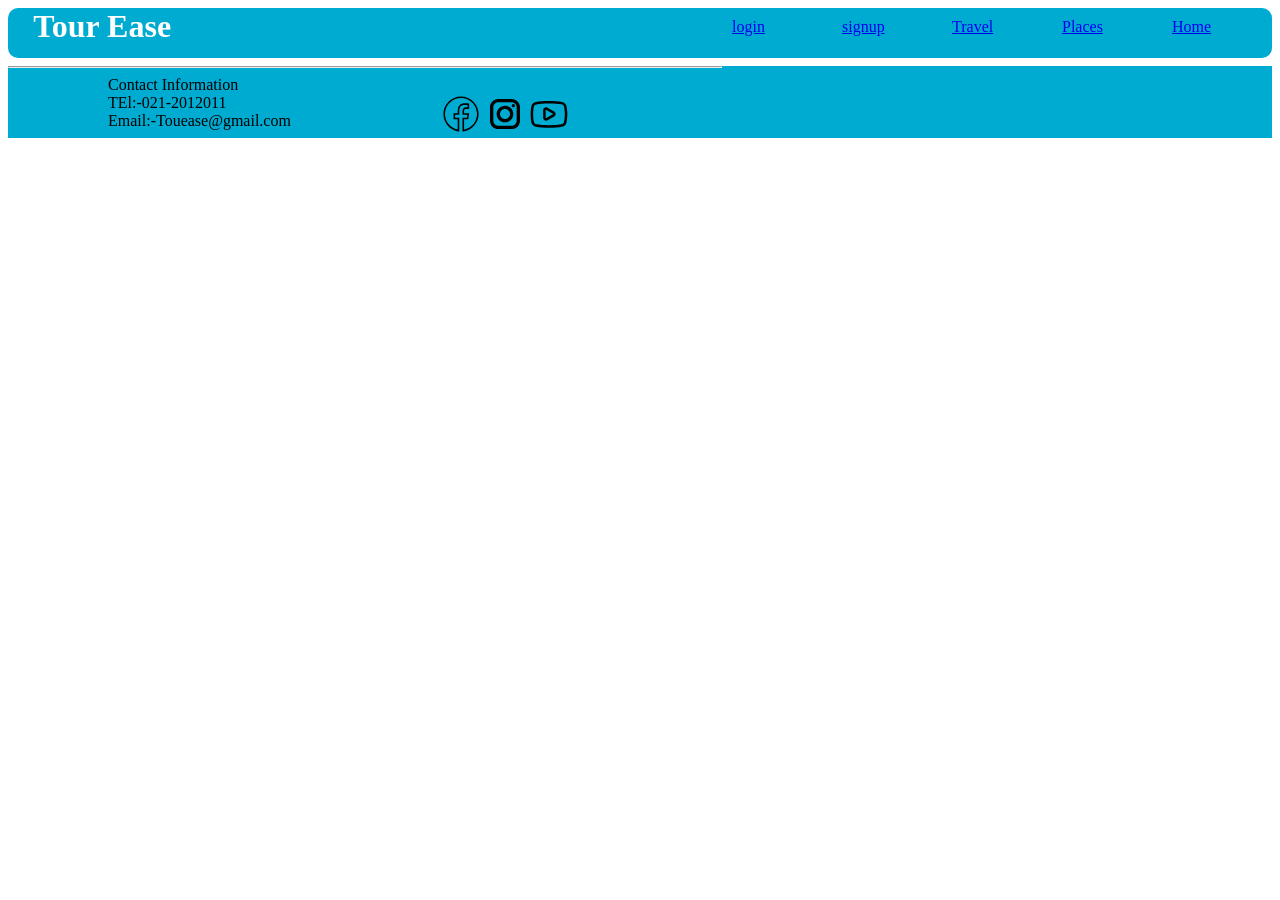
==== System/Frontend/Hotel.html @ 976e1758 "2" ====
<!DOCTYPE html>
<html lang="en">
<head>
  <meta charset="UTF-8">
  <title>Tour Ease - Explore Jaffna</title>
   <link rel="icon" href="img/logo2.png">
   <link rel="stylesheet" type="text/css" href="style.css">
    
</head>
<body>
   <header>  
            <ul>
                <h1>Tour Ease</h1>
                          <li><a href="index.html">Home</a></li>
                          <li><a href="Destination.html">Places</a></li>
                          <li><a href="Travel.html">Travel</a></li>
                          <li><a href="Signup.html">signup</a></li>
                          <li><a href="Signin.html">login</a></li>
            </ul>     
        </header>
       


         <footer>
            <hr>
            <div class="nav">
                <div style="margin-right: 150px; margin-left: 100px;">
                    Contact Information<br>
                    TEl:-021-2012011<br>
                    Email:-Touease@gmail.com<br>
                    
                </div>
                <div style="margin-right: 150px;">
                    <br>
                    <a href="https://web.facebook.com/login.php/?_rdc=1&_rdr"><svg xmlns="http://www.w3.org/2000/svg" x="0px" y="0px" width="40" height="40" viewBox="0 0 50 50">
                        <path d="M 25 3 C 12.861562 3 3 12.861562 3 25 C 3 36.019135 11.127533 45.138355 21.712891 46.728516 L 22.861328 46.902344 L 22.861328 29.566406 L 17.664062 29.566406 L 17.664062 26.046875 L 22.861328 26.046875 L 22.861328 21.373047 C 22.861328 18.494965 23.551973 16.599417 24.695312 15.410156 C 25.838652 14.220896 27.528004 13.621094 29.878906 13.621094 C 31.758714 13.621094 32.490022 13.734993 33.185547 13.820312 L 33.185547 16.701172 L 30.738281 16.701172 C 29.349697 16.701172 28.210449 17.475903 27.619141 18.507812 C 27.027832 19.539724 26.84375 20.771816 26.84375 22.027344 L 26.84375 26.044922 L 32.966797 26.044922 L 32.421875 29.564453 L 26.84375 29.564453 L 26.84375 46.929688 L 27.978516 46.775391 C 38.71434 45.319366 47 36.126845 47 25 C 47 12.861562 37.138438 3 25 3 z M 25 5 C 36.057562 5 45 13.942438 45 25 C 45 34.729791 38.035799 42.731796 28.84375 44.533203 L 28.84375 31.564453 L 34.136719 31.564453 L 35.298828 24.044922 L 28.84375 24.044922 L 28.84375 22.027344 C 28.84375 20.989871 29.033574 20.060293 29.353516 19.501953 C 29.673457 18.943614 29.981865 18.701172 30.738281 18.701172 L 35.185547 18.701172 L 35.185547 12.009766 L 34.318359 11.892578 C 33.718567 11.811418 32.349197 11.621094 29.878906 11.621094 C 27.175808 11.621094 24.855567 12.357448 23.253906 14.023438 C 21.652246 15.689426 20.861328 18.170128 20.861328 21.373047 L 20.861328 24.046875 L 15.664062 24.046875 L 15.664062 31.566406 L 20.861328 31.566406 L 20.861328 44.470703 C 11.816995 42.554813 5 34.624447 5 25 C 5 13.942438 13.942438 5 25 5 z"></path>
                        </svg></a>
                    <a href="https://www.instagram.com/accounts/login/"><svg xmlns="http://www.w3.org/2000/svg" x="0px" y="0px" width="40" height="40" viewBox="0 0 24 24">
                        <path d="M 8 3 C 5.243 3 3 5.243 3 8 L 3 16 C 3 18.757 5.243 21 8 21 L 16 21 C 18.757 21 21 18.757 21 16 L 21 8 C 21 5.243 18.757 3 16 3 L 8 3 z M 8 5 L 16 5 C 17.654 5 19 6.346 19 8 L 19 16 C 19 17.654 17.654 19 16 19 L 8 19 C 6.346 19 5 17.654 5 16 L 5 8 C 5 6.346 6.346 5 8 5 z M 17 6 A 1 1 0 0 0 16 7 A 1 1 0 0 0 17 8 A 1 1 0 0 0 18 7 A 1 1 0 0 0 17 6 z M 12 7 C 9.243 7 7 9.243 7 12 C 7 14.757 9.243 17 12 17 C 14.757 17 17 14.757 17 12 C 17 9.243 14.757 7 12 7 z M 12 9 C 13.654 9 15 10.346 15 12 C 15 13.654 13.654 15 12 15 C 10.346 15 9 13.654 9 12 C 9 10.346 10.346 9 12 9 z"></path>
                    </svg></a>
                    <a href="https://www.youtube.com/"><svg xmlns="http://www.w3.org/2000/svg" x="0px" y="0px" width="40" height="40" viewBox="0 0 48 48">
                        <path d="M 23.857422 8.5 C 17.504717 8.5 11.602344 8.9526234 8.234375 9.65625 A 1.50015 1.50015 0 0 0 8.2128906 9.6621094 C 5.6754768 10.230693 3.2861897 12.048234 2.7832031 14.894531 A 1.50015 1.50015 0 0 0 2.78125 14.90625 C 2.394836 17.200265 2 20.190694 2 24.5 C 2 28.801151 2.3961903 31.712324 2.8847656 34.126953 C 3.4000756 36.889296 5.7342165 38.761817 8.3105469 39.337891 A 1.50015 1.50015 0 0 0 8.3476562 39.347656 C 11.86271 40.040284 17.598467 40.5 23.951172 40.5 C 30.303877 40.5 36.042686 40.04028 39.558594 39.347656 A 1.50015 1.50015 0 0 0 39.595703 39.337891 C 42.133117 38.769306 44.522404 36.951766 45.025391 34.105469 A 1.50015 1.50015 0 0 0 45.029297 34.083984 C 45.409789 31.743169 45.902812 28.755621 46 24.439453 A 1.50015 1.50015 0 0 0 46 24.40625 C 46 20.087697 45.50571 17.078675 45.023438 14.695312 C 44.512192 11.927074 42.175378 10.049478 39.595703 9.4726562 A 1.50015 1.50015 0 0 0 39.476562 9.4511719 C 36.0464 8.9689502 30.211115 8.5 23.857422 8.5 z M 23.857422 11.5 C 30.017774 11.5 35.726167 11.961361 38.966797 12.412109 C 40.559483 12.778239 41.824973 13.890643 42.074219 15.240234 A 1.50015 1.50015 0 0 0 42.078125 15.265625 C 42.543492 17.56209 42.996187 20.292628 42.998047 24.384766 C 42.904597 28.49001 42.450899 31.244675 42.070312 33.585938 C 41.810413 35.044446 40.592 36.034419 38.953125 36.40625 C 35.805209 37.023818 30.142051 37.5 23.951172 37.5 C 17.759247 37.5 12.097629 37.021978 8.9511719 36.404297 C 7.3525116 36.041193 6.081938 34.925434 5.8320312 33.572266 A 1.50015 1.50015 0 0 0 5.8261719 33.546875 C 5.3660305 31.276194 5 28.628694 5 24.5 C 5 20.378688 5.3654221 17.62199 5.7363281 15.417969 C 5.9947549 13.955585 7.2164425 12.963194 8.859375 12.591797 C 11.774266 11.984227 17.659955 11.5 23.857422 11.5 z M 20.460938 16.023438 C 18.668395 16.081606 17 17.525347 17 19.486328 L 17 28.515625 C 17 31.130266 19.966455 32.825862 22.238281 31.542969 A 1.50015 1.50015 0 0 0 22.238281 31.541016 L 30.228516 27.027344 C 32.516764 25.734577 32.516764 22.265423 30.228516 20.972656 L 22.238281 16.458984 C 21.670325 16.138261 21.058451 16.004047 20.460938 16.023438 z M 20.472656 18.980469 C 20.562791 18.985356 20.661175 19.013538 20.761719 19.070312 L 28.751953 23.585938 C 29.157705 23.815171 29.157705 24.186783 28.751953 24.416016 L 20.761719 28.929688 C 20.359545 29.156793 20 28.944984 20 28.515625 L 20 19.486328 C 20 19.271649 20.09013 19.111638 20.230469 19.033203 C 20.300636 18.993988 20.382521 18.975581 20.472656 18.980469 z"></path>
                        </svg></a>
                </div>
                
                
            </div>
         </footer> 
  
</body>
</html>
---- System/Frontend/style.css ----
ul{
                list-style-type: none;
                padding: 0;
                margin: 0;

            }
            li{
                display: inline;
                float: right;
                height: 60px;
                width: 90px;
                padding: 10px;     
            }
            h1{
                display: inline;
                color: white;
                font-weight: bold;
                margin-left: 2%;
                margin-top: 2%;
                
            }
            li a:hover{
                background-color: aliceblue;
                padding: 10px;
                font-size: 16px;
                border: none;
            }
            header{
                background-color:#00ABd1;
                border-radius: 10px;
                height: 50px;
            }
            body{
                background-color: #ffffff;
            }

            img{
              margin-left: 60%;
            }
            .myDiv {
                text-align: center; 
                padding: 30px;
                
               
            }

            h2{
                color: blue;
            }
            .nav{
                display: flex;
                flex-wrap: wrap;
            }
            footer{
                background-color: #00ABd1;
            }
           
            .banner{
                height: 100%;
                width: 100%;
               
            }
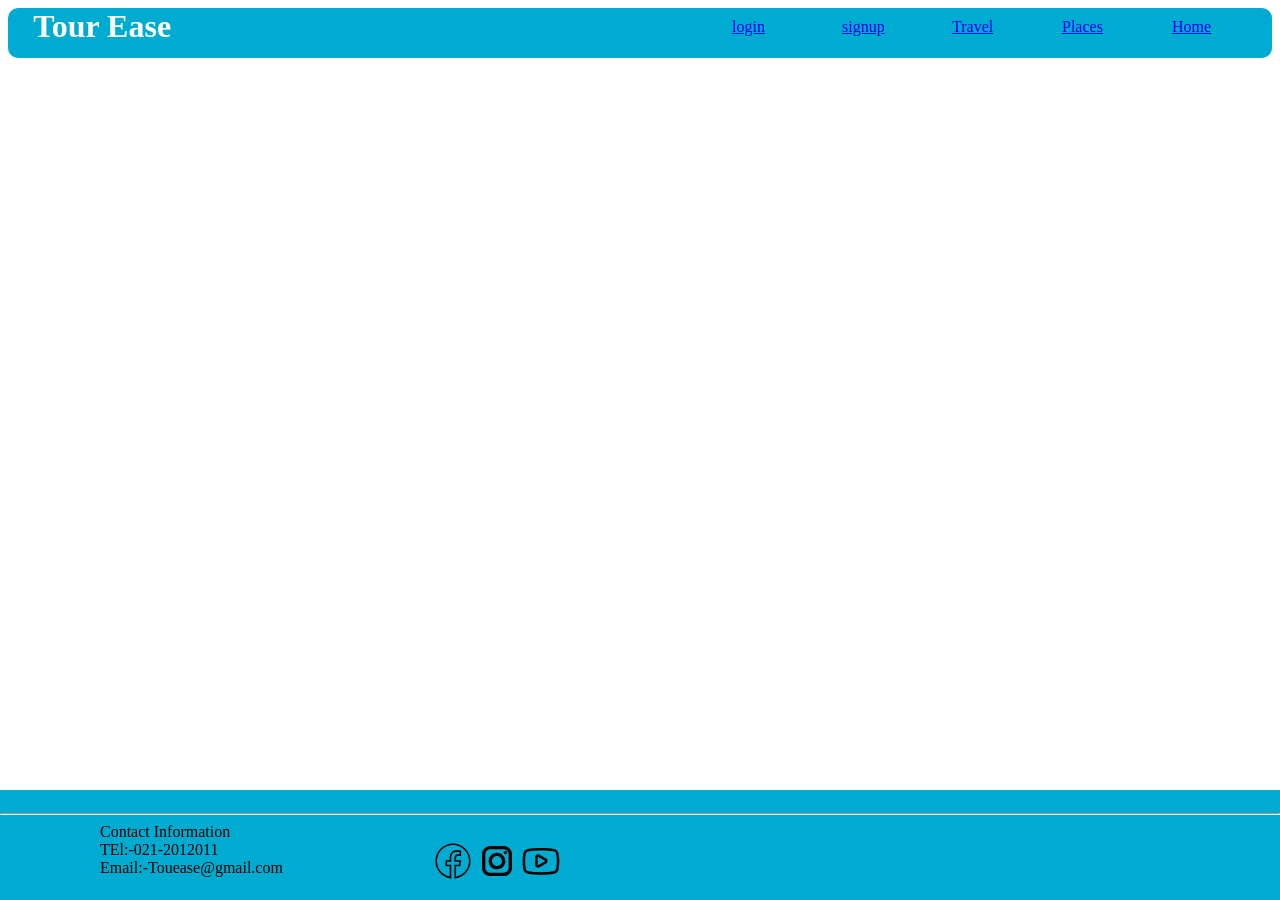
==== commit b4b3b9e9: "backend" ====
--- a/System/Frontend/Hotel.html
+++ b/System/Frontend/Hotel.html
@@ -12,7 +12,7 @@
             <ul>
                 <h1>Tour Ease</h1>
                           <li><a href="index.html">Home</a></li>
-                          <li><a href="Destination.html">Places</a></li>
+                          <li><a href="places.html">Places</a></li>
                           <li><a href="Travel.html">Travel</a></li>
                           <li><a href="Signup.html">signup</a></li>
                           <li><a href="Signin.html">login</a></li>
--- a/System/Frontend/style.css
+++ b/System/Frontend/style.css
@@ -37,12 +37,7 @@
             img{
               margin-left: 60%;
             }
-            .myDiv {
-                text-align: center; 
-                padding: 30px;
-                
-               
-            }
+           
 
             h2{
                 color: blue;
@@ -53,10 +48,45 @@
             }
             footer{
                 background-color: #00ABd1;
-            }
+                margin: 0;
+                padding-bottom: 40px;
+                position: fixed;
+                bottom: 0;
+                left: 0;
+                width: 100%;
+                padding: 15px 0;
+                        }
            
             .banner{
                 height: 100%;
                 width: 100%;
                
-            }+            }
+            .places-container {
+                display: flex;
+                flex-wrap: wrap;
+                gap: 20px;
+                justify-content: center;
+                }
+
+                .place-card {
+                background: #fff;
+                border: 1px solid #ddd;
+                border-radius: 8px;
+                width: 300px;
+                padding: 15px;
+                box-shadow: 0 2px 5px rgba(0,0,0,0.1);
+                }
+
+                .place-card img {
+                width: 100%;
+                height: auto;
+                border-radius: 5px;
+                }
+
+                /* Responsive for smaller screens */
+                @media (max-width: 768px) {
+                .place-card {
+                    width: 100%;
+                }
+                }
